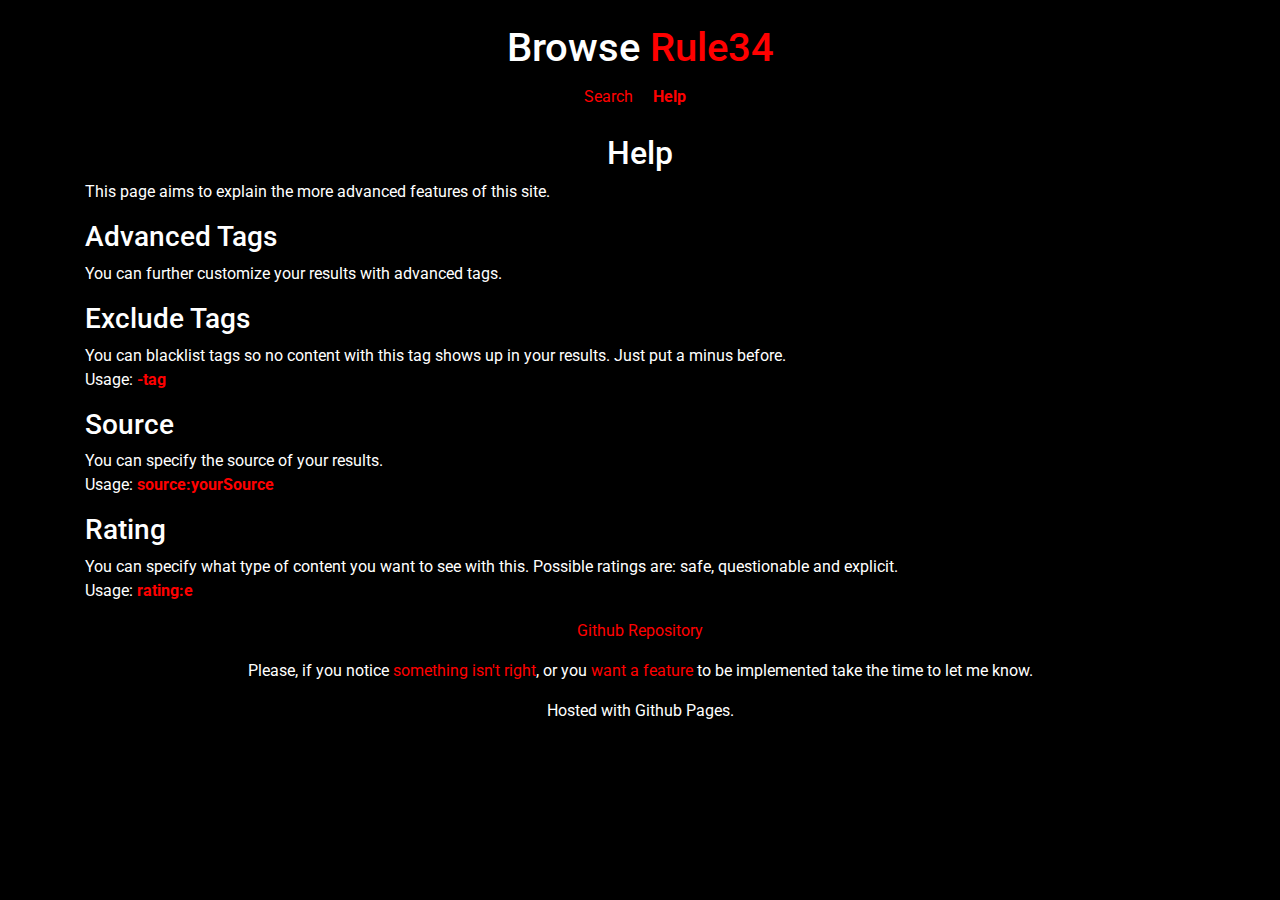
==== html/help.html @ f44b004a "added advanced tag functionality" ====
<!DOCTYPE html>
<html lang="en">

<head>
    <meta charset="UTF-8">
    <meta name="viewport" content="width=device-width, initial-scale=1.0">
    <meta http-equiv="X-UA-Compatible" content="ie=edge">
    <title>Rule34 Browser</title>

    <link rel="shortcut icon" type="image/x-icon" href="../assets/favicon.ico">
    <meta name="theme-color" content="#000000" />

    <!-- Analytics -->
    <script async src="https://www.googletagmanager.com/gtag/js?id=UA-124355256-1"></script>
    <script>
        window.dataLayer = window.dataLayer || [];

        function gtag() {
            dataLayer.push(arguments);
        }
        gtag('js', new Date());
        gtag('config', 'UA-124355256-1');
    </script>

    <!-- Bootstrap -->
    <link rel="stylesheet" href="https://maxcdn.bootstrapcdn.com/bootstrap/4.0.0/css/bootstrap.min.css" integrity="sha384-Gn5384xqQ1aoWXA+058RXPxPg6fy4IWvTNh0E263XmFcJlSAwiGgFAW/dAiS6JXm"
        crossorigin="anonymous">
    <link rel="stylesheet" href="https://use.fontawesome.com/releases/v5.2.0/css/all.css" integrity="sha384-hWVjflwFxL6sNzntih27bfxkr27PmbbK/iSvJ+a4+0owXq79v+lsFkW54bOGbiDQ"
        crossorigin="anonymous">

    <!-- Fonts -->
    <link rel="stylesheet" href="https://fonts.googleapis.com/css?family=Roboto">
    <link rel="stylesheet" href="https://use.fontawesome.com/releases/v5.4.2/css/all.css" integrity="sha384-/rXc/GQVaYpyDdyxK+ecHPVYJSN9bmVFBvjA/9eOB+pb3F2w2N6fc5qB9Ew5yIns" crossorigin="anonymous">

    <!-- Custom Styles-->
    <link rel="stylesheet" href="../css/override.css">
</head>

<body class="dark">
    <header class="page-header pt-4">
        <h1>Browse <a href="https://en.wikipedia.org/wiki/Rule_34_(Internet_meme)">Rule34</a></h1>
        
        <div class="container d-flex justify-content-center menu-bar">
                <a class="menu-link" href="https://kurozenzen.github.io/r34/">Search</a>
                <a class="menu-link active" href="https://kurozenzen.github.io/r34/html/help.html">Help</a>
        </div>
    </header>

    <main>
        <!-- Help -->
        <section class="container dark">
            <h2>Help</h2>
            <p>This page aims to explain the more advanced features of this site.</p>
            <h3>Advanced Tags</h3>
            <p>You can further customize your results with advanced tags.</p>
            <h3>Exclude Tags</h3>
            <p>You can blacklist tags so no content with this tag shows up in your results. Just put a minus before.<br>Usage: <b>-tag</b></p>
            <h3>Source</h3>
            <p>You can specify the source of your results.<br>Usage: <b>source:yourSource</b></p>
            <h3>Rating</h3>
            <p>You can specify what type of content you want to see with this. Possible ratings are: safe, questionable and explicit.<br>Usage: <b>rating:e</b></p>
        </section>
    </main>

    <footer class="page-footer">
        <div class="d-flex justify-content-center">
            <p>
                <a href="https://github.com/kurozenzen/r34">Github Repository</a>
            </p>
        </div>
        <div class="d-flex justify-content-center">
            <p>Please, if you notice
                <a href="https://github.com/kurozenzen/r34/issues/new?template=bug_report.md">something isn't right</a>, or you
                <a href="https://github.com/kurozenzen/r34/issues/new?template=feature_request.md">want a feature</a> to be implemented take the time to let me know.</p>
        </div>
        <div class="d-flex justify-content-center">
            <p>Hosted with Github Pages.</p>
        </div>
    </footer>

    <!-- Bootstrap -->
    <script src="https://cdnjs.cloudflare.com/ajax/libs/popper.js/1.12.9/umd/popper.min.js" integrity="sha384-ApNbgh9B+Y1QKtv3Rn7W3mgPxhU9K/ScQsAP7hUibX39j7fakFPskvXusvfa0b4Q"
        crossorigin="anonymous"></script>
    <script src="https://maxcdn.bootstrapcdn.com/bootstrap/4.0.0/js/bootstrap.min.js" integrity="sha384-JZR6Spejh4U02d8jOt6vLEHfe/JQGiRRSQQxSfFWpi1MquVdAyjUar5+76PVCmYl"
        crossorigin="anonymous"></script>
    <script src="js/bootstrap-switch.min.js"></script>
</body>

</html>
---- css/override.css ----
h1,
h2,
h3,
h4,
p,
a,
span,
label,
input,
small {
    font-family: 'Roboto', sans-serif;
}

section,
li {
    margin-bottom: 10px !important;
}

html,
body {
    background-color: black;
}

body {
    background-image: url(../assets/53nd-nud35.png);
    background-position: center;
    background-repeat: no-repeat;
}

.dark {
    background-color: black;
    color: white;
}

.light-dark {
    border: none;
    background-color: #333333;
    padding: 0px;
}

.info {
    font-size: 1.2em;
    padding: 5px;
    padding-bottom: 0px;
}

.info span,
.info a {
    margin: 5px;
}

.tags {
    padding: 5px;
}

.badge-tag {
    vertical-align: middle;
    font-size: 1.2em;
    margin: 5px;
    background-color: black;
    color: red;
    border: red thin solid;
}

.badge-tag[ng-class="active"] {
    color: black;
    background-color: red;
}

.badge-tag:hover,
.btn-red:hover {
    -webkit-transition: color 0.3s linear;
    -moz-transition: color 0.3s linear;
    -ms-transition: color 0.3s linear;
    -o-transition: color 0.3s linear;
    transition: color 0.3s linear;
    color: white;
    cursor: pointer;
}

.btn-red {
    background-color: black;
    color: red;
    border: red thin solid;
}

.btn-download {
    background-color: transparent;
    color: white;
    border: none;
    margin: none;
    padding: none;
}

.awesomplete {
    color: black;
}

h1,
h2,
h4 {
    text-align: center;
}

section {
    margin-top: 20px;
}

footer {
    text-align: center;
}

div.awesomplete {
    width: calc(100% - 56px);
}

/* reinstitute initial .form-control border radius when nested within .awesomeplete */

.input-group .awesomplete .form-control {
    border-radius: 4px;
}

/* reinstitute .border-radius squaring within form groups */

.input-group .awesomplete:first-child .form-control {
    border-top-right-radius: 0;
    border-bottom-right-radius: 0;
}

.input-group .awesomplete:not(:first-child) .form-control {
    border-top-left-radius: 0;
    border-bottom-left-radius: 0;
}

.input-group .awesomplete:not(:first-child):not(:last-child) .form-control {
    border-radius: 0;
}

input:focus,
button:focus {
    outline: none !important;
    border-color: red;
    box-shadow: 0 0 10px red !important;
}

a:link {
    color: red;
}

.media-element {
    max-height: 600px;
    margin: auto;
}

#label-alias {
    margin-bottom: 0px;
}

.exclude::before {
    font-family: "Font Awesome 5 Free";
    font-weight: 800;
    content: "\f05e";
    display: inline-block;
    padding-right: 5px;
}

.rating::before {
    font-family: "Font Awesome 5 Free";
    font-weight: 400;
    content: "\f25d";
    display: inline-block;
    padding-right: 5px;
}

.score::before {
    font-family: "Font Awesome 5 Free";
    font-weight: 400;
    content: "\f004";
    display: inline-block;
    padding-right: 5px;
}

.source::before {
    font-family: "Font Awesome 5 Free";
    font-weight: 800;
    content: "\f292";
    display: inline-block;
    padding-right: 5px;
}

.info .tags {
    margin-top: 0px;
}

.menu-link {
    padding: 5px;
    margin-right: 10px;
}

.menu-bar .active {
    font-weight: bold;
}

b {
    color: red;
}
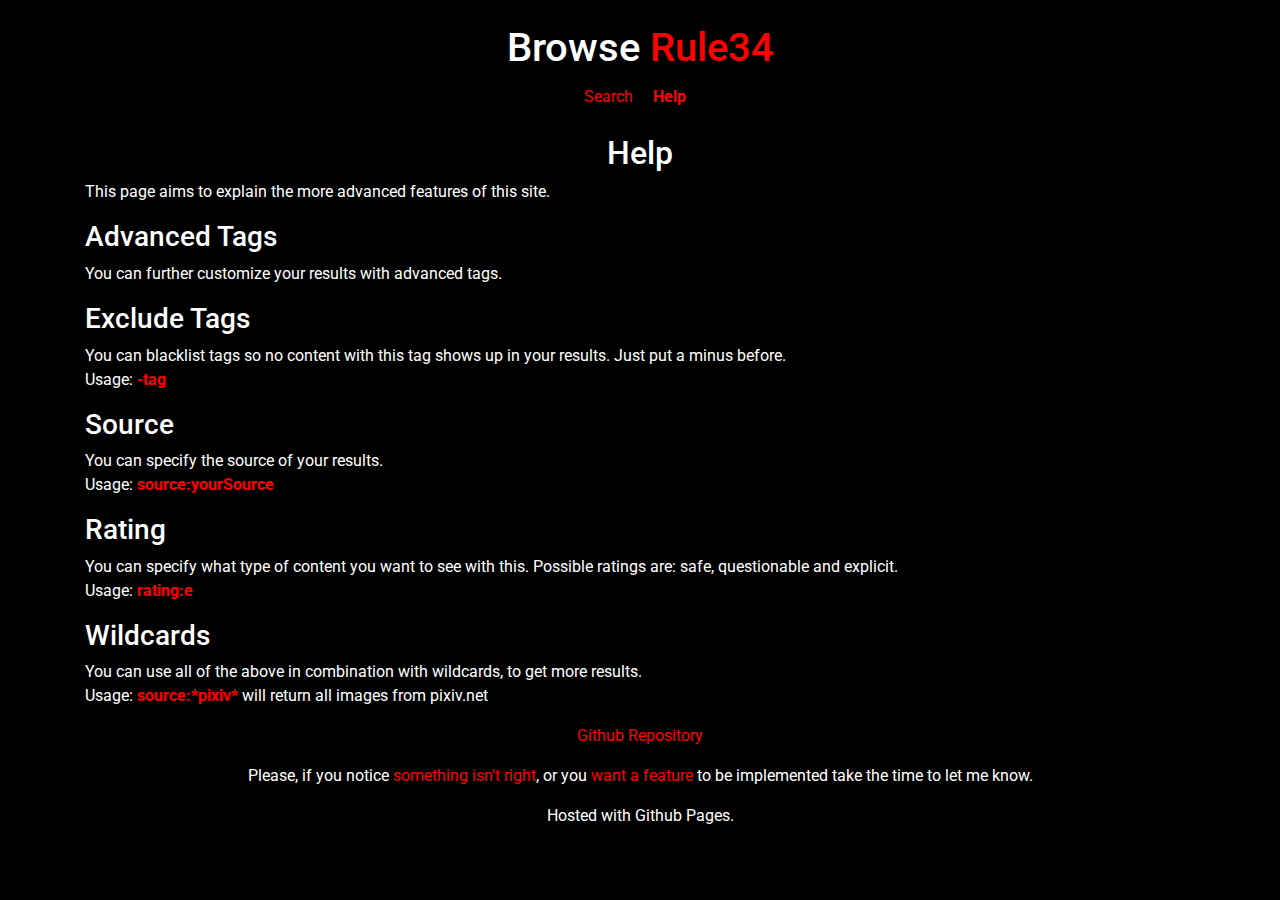
==== commit 690e2b90: "added wildcards" ====
--- a/html/help.html
+++ b/html/help.html
@@ -59,6 +59,8 @@
             <p>You can specify the source of your results.<br>Usage: <b>source:yourSource</b></p>
             <h3>Rating</h3>
             <p>You can specify what type of content you want to see with this. Possible ratings are: safe, questionable and explicit.<br>Usage: <b>rating:e</b></p>
+            <h3>Wildcards</h3>
+            <p>You can use all of the above in combination with wildcards, to get more results.<br>Usage: <b>source:*pixiv*</b> will return all images from pixiv.net</p>
         </section>
     </main>
 
@@ -86,4 +88,4 @@
     <script src="js/bootstrap-switch.min.js"></script>
 </body>
 
-</html>+</html>
